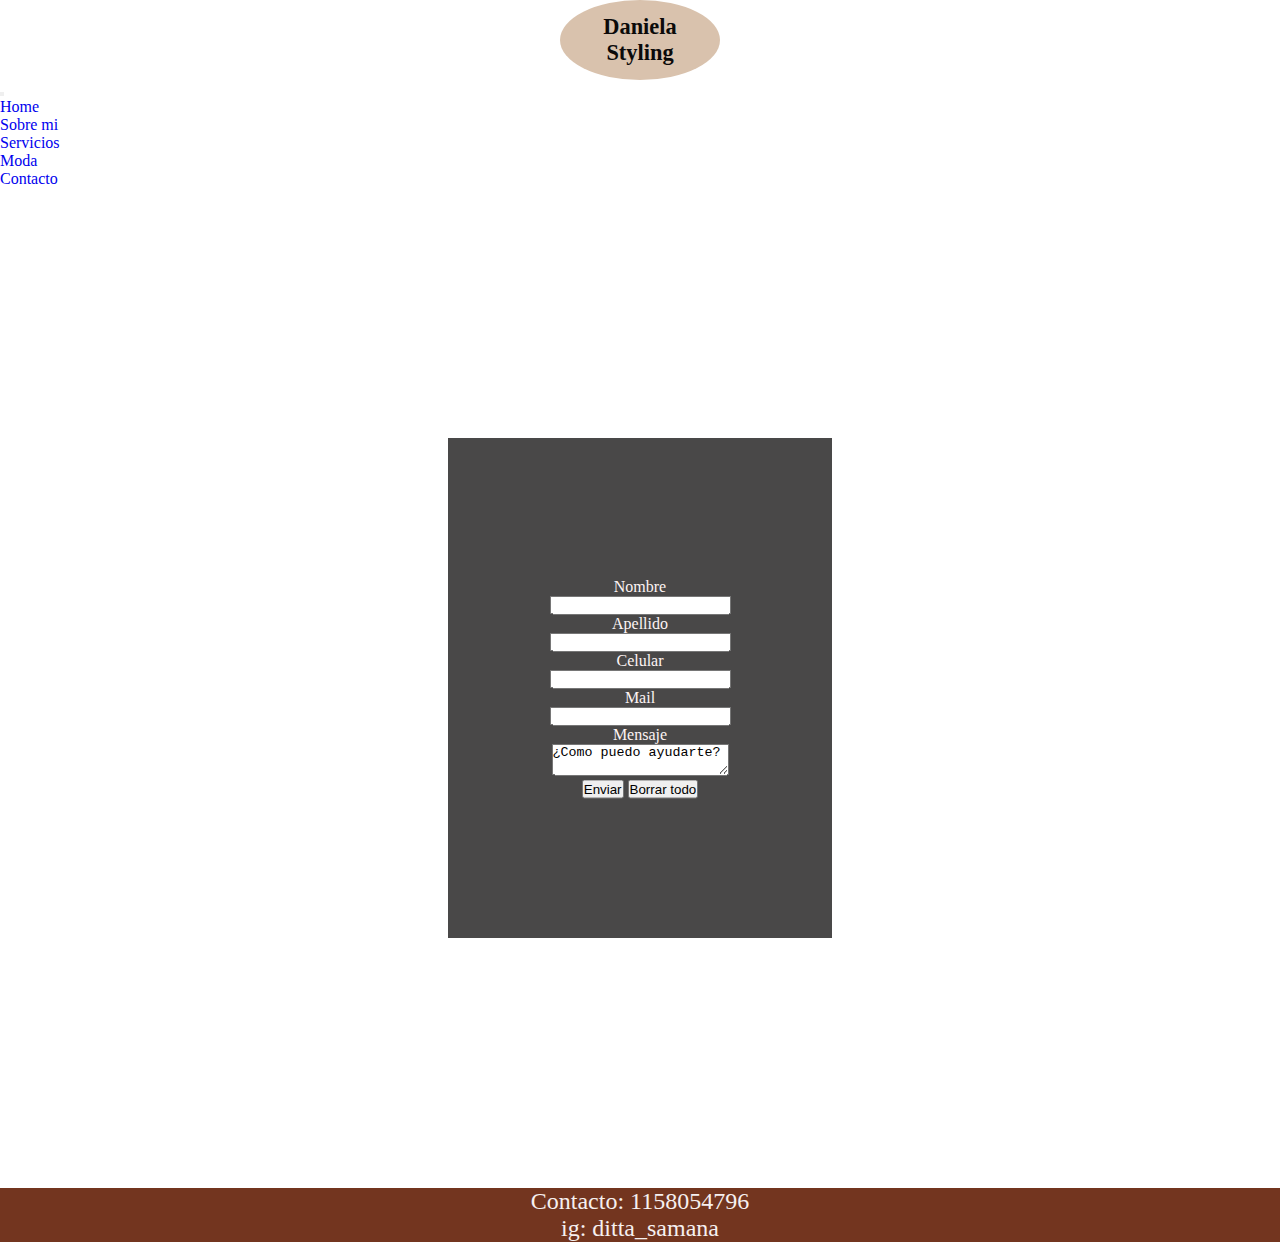
==== pages/contacto.html @ 6ca97328 "maquetacion con bootstrap" ====
<!DOCTYPE html>
<html lang="es">
<head>
    <meta charset="UTF-8">
    <meta http-equiv="X-UA-Compatible" content="IE=edge">
    <meta name="viewport" content="width=device-width, initial-scale=1.0">
    <!-- CSS only -->
    <link href="https://cdn.jsdelivr.net/npm/bootstrap@5.2.0/dist/css/bootstrap.min.css" rel="stylesheet" integrity="sha384-gH2yIJqKdNHPEq0n4Mqa/HGKIhSkIHeL5AyhkYV8i59U5AR6csBvApHHNl/vI1Bx" crossorigin="anonymous">
    <!-- likeo css -->
    <link rel="stylesheet" href="../css/style.css">
    <title>Contacto</title>
</head>
<body>
    <header>
      <nav class="navbar navbar-expand-lg bg-light encabezado">
        <div class="container-fluid d-lg-flex flex-lg-column">
          <div class="circulo">  
            <a class="navbar-brand logo" href="../index.html">Daniela Styling</a>
          </div>
          <button class="navbar-toggler" type="button" data-bs-toggle="collapse" data-bs-target="#navbarSupportedContent" aria-controls="navbarSupportedContent" aria-expanded="false" aria-label="Toggle navigation">
            <span class="navbar-toggler-icon"></span>
          </button>
          <div class="collapse navbar-collapse" id="navbarSupportedContent">
            <ul class="navbar-nav me-auto mb-2 mb-lg-0">
              <li class="nav-item">
                <a class="nav-link active" aria-current="page" href="../index.html">Home</a>
              </li>
              <li class="nav-item">
                <a class="nav-link" href="../pages/sobremi.html">Sobre mi</a>
              </li>
              <li class="nav-item">
                <a class="nav-link" href="../pages/servicios.html">Servicios</a>
              </li>
              <li class="nav-item">
                <a class="nav-link" href="../pages/moda.html">Moda</a>
              </li>
              <li class="nav-item">
                <a class="nav-link" href="../pages/contacto.html">Contacto</a>
              </li>
            </ul>  
          </div>
        </div>
      </nav>
    </header>
    <main class="seccionContacto">
        <section class="contactoBox">
             <form class="formulario">
                <label for="nombre">Nombre</label>
                <br>
                <input type="text" name="nombre">
                <br>
                <label for="apellido">Apellido</label>
                <br>
                <input type="text" name="apellido">
                <br>
                <label for="celular">Celular</label>
                <br>
                <input type="number" name="celular">
                <br>
                <label for="mail">Mail</label>
                <br>
                <input type="email" name="mail">
                <br>
                <label for="mensaje">Mensaje</label>
                <br>
                <textarea name="mensaje">¿Como puedo ayudarte?</textarea>
                <br>
                <input type="submit" value="Enviar">
                <input type="reset" value="Borrar todo">
             </form>
        </section>
    </main>
    <footer class="container-fluid">
        <div class="row">
          <p class="col celular">Contacto: 1158054796</p>
          <p class="col instagram">ig: ditta_samana</p>
        </div>  
      </footer>
    <!-- JavaScript Bundle with Popper -->
<script src="https://cdn.jsdelivr.net/npm/bootstrap@5.2.0/dist/js/bootstrap.bundle.min.js" integrity="sha384-A3rJD856KowSb7dwlZdYEkO39Gagi7vIsF0jrRAoQmDKKtQBHUuLZ9AsSv4jD4Xa" crossorigin="anonymous"></script>
</body>
</html>
---- css/style.css ----
@import url('https://fonts.googleapis.com/css2? familia= Ibarra+Real+Nova:ital,peso@0,400;0,700;1,500;1,700 &family= Playfair+Display & display=swap');

*{
    margin: 0;
    padding: 0;
    box-sizing: border-box;
    list-style: none;
    text-decoration: none;

}

body{
    font-family: 'Ibarra Real Nova', serif;
}

.circulo{
    width: 10rem !important;
	height: 5rem !important;
	border-radius: 50% !important;
	background: #D9C2AD !important;
	display: flex !important;
	justify-content: center !important;
	align-items: center !important;
	text-align: center !important;
    margin:0px auto !important;
    padding:3% !important;
}

.logo{
	color: #0b0a0a !important;
	font-size: 1.4rem !important;
	font-weight: bold !important;
    display: flex;
    margin:3% auto !important;
}
/* .encabezado{
    position: fixed;
    width: 100%;
    z-index: 999;
} */

.intro{
    background-color: #8C796D;
    width: 100% !important;
}

.carouselBorde{
    padding-top: 30px !important;
}

/* .foto-home{
    border: 5px solid #f9f2f2 !important;

} */

.mainModa{
    background-color: rgb(151, 141, 141);
}



.titulos{
    display: flex !important;
    justify-content: center !important;
    color: #73351F;
    font-size: 3em;
}

footer{
    color: #f6f0f0;
    background-color: #73351F;
    font-size: x-large;
}
.celular{
    display: flex;
    justify-content: center;
}

.instagram{
    display: flex;
    justify-content: center;
}

.seccionContacto{
    background-image: url("../img/torreeiffel.jpg");
    background-position: center;
    background-size: cover;
    height: 1000px;
}

.contactoBox{
    display: inline-block;
    width: 30%;
    height: 50%;
    background-color: #141313c6;
    text-align: center;
    position: relative;
    top: 50%;
    left: 50%;
    transform: translate(-50%, -50%);
    
}

.formulario{
    font-size: 1em;
    color: #fdf4f4;
    text-align: center;
    position: relative;
    top: 50%;
    left: 50%;
    transform: translate(-50%, -50%);
}

.servicios{
    background-color: #232426;
}

.card{
    background-color: rgba(244, 236, 236, 0.796);
}

.tarjeta{
    display: flex;
    justify-content: center;
}

.introduccion{
    display: flex;
    align-content: center;
}

.intro2{
    background-image: url(../img/imagenfondo-home.jpg);
    background-position: center;
    background-size: cover;
    height: 1000px;
}

.imgHome{
    box-shadow: 0 4px 8px 0 rgba(0, 0, 0, 0.664), 0 6px 20px 0 rgba(0, 0, 0, 0.511);
}



/* .imgHome:hover{
    transform: scale(1.1);
} */

.tituloSobreMi{
    color: #f6f0f0c7;
    font-size: 3em;
}

.textoSobreMi{
    font-size: 1.5em;
    color: #f6f0f0c7;
}

.fondoCardSobreMi{
    background-color: #474141;
}

.dani-sobremi{
    width: 30em;
}

.dani-sobremi:hover{
    transform: scale(0.8);
}

.card-body{
    height: 10em;
}

.tarjeta-frase{
    font-size: 2em;
}

.imgModa{
    margin: 0 auto;
}

.mainModa{
    height: 2650px;
}
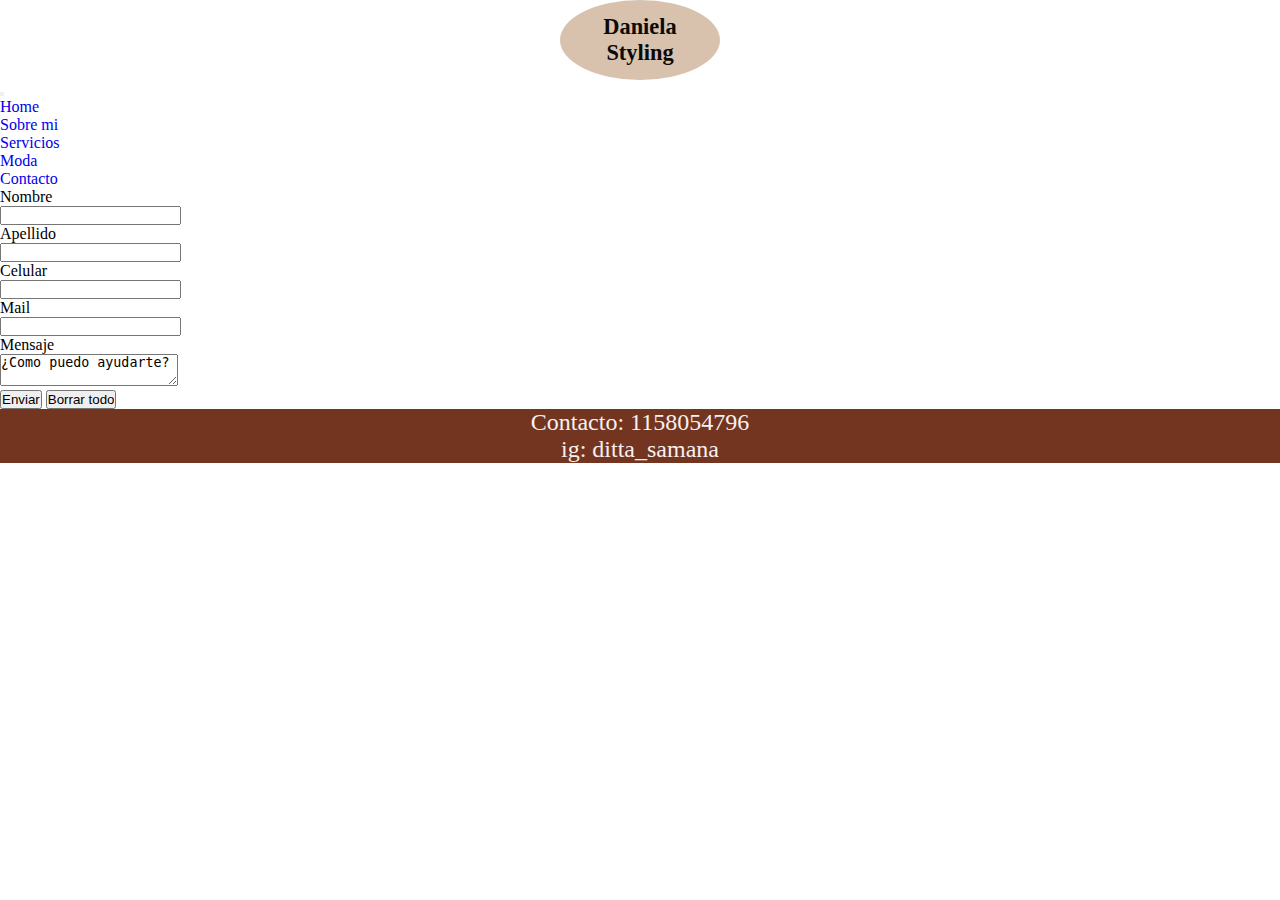
==== commit 79625d62: "agrego sass2 y seo" ====
--- a/pages/contacto.html
+++ b/pages/contacto.html
@@ -7,7 +7,9 @@
     <!-- CSS only -->
     <link href="https://cdn.jsdelivr.net/npm/bootstrap@5.2.0/dist/css/bootstrap.min.css" rel="stylesheet" integrity="sha384-gH2yIJqKdNHPEq0n4Mqa/HGKIhSkIHeL5AyhkYV8i59U5AR6csBvApHHNl/vI1Bx" crossorigin="anonymous">
     <!-- likeo css -->
-    <link rel="stylesheet" href="../css/style.css">
+    <link rel="stylesheet" href="../styles/style.css">
+    <meta name="description" content="Podes enviarme un mensaje si tenes alguna duda o pregunta a traves de este formulario">
+    <meta name="Keywords" content="CONTACTO, MENSAJE, COMUNICACION">
     <title>Contacto</title>
 </head>
 <body>
@@ -26,16 +28,16 @@
                 <a class="nav-link active" aria-current="page" href="../index.html">Home</a>
               </li>
               <li class="nav-item">
-                <a class="nav-link" href="../pages/sobremi.html">Sobre mi</a>
+                <a class="nav-link item" href="../pages/sobremi.html">Sobre mi</a>
               </li>
               <li class="nav-item">
-                <a class="nav-link" href="../pages/servicios.html">Servicios</a>
+                <a class="nav-link item" href="../pages/servicios.html">Servicios</a>
               </li>
               <li class="nav-item">
-                <a class="nav-link" href="../pages/moda.html">Moda</a>
+                <a class="nav-link item" href="../pages/moda.html">Moda</a>
               </li>
               <li class="nav-item">
-                <a class="nav-link" href="../pages/contacto.html">Contacto</a>
+                <a class="nav-link item" href="../pages/contacto.html">Contacto</a>
               </li>
             </ul>  
           </div>
@@ -71,11 +73,11 @@
         </section>
     </main>
     <footer class="container-fluid">
-        <div class="row">
-          <p class="col celular">Contacto: 1158054796</p>
-          <p class="col instagram">ig: ditta_samana</p>
-        </div>  
-      </footer>
+      <div class="row">
+        <p class="col celular mt-5 mb-5">Contacto: 1158054796</p>
+        <p class="col instagram mt-5 mb-5">ig: ditta_samana</p>
+      </div>  
+    </footer>
     <!-- JavaScript Bundle with Popper -->
 <script src="https://cdn.jsdelivr.net/npm/bootstrap@5.2.0/dist/js/bootstrap.bundle.min.js" integrity="sha384-A3rJD856KowSb7dwlZdYEkO39Gagi7vIsF0jrRAoQmDKKtQBHUuLZ9AsSv4jD4Xa" crossorigin="anonymous"></script>
 </body>
--- a/styles/style.css
+++ b/styles/style.css
@@ -0,0 +1,87 @@
+@import url("https://fonts.googleapis.com/css2? familia= Ibarra+Real+Nova:ital,peso@0,400;0,700;1,500;1,700 &family= Playfair+Display & display=swap");
+header .circulo {
+  width: 10rem;
+  height: 5rem;
+  border-radius: 50%;
+  background-color: #D9C2AD !important;
+  display: flex;
+  justify-content: center;
+  align-items: center;
+  text-align: center;
+  margin: 0px auto;
+  padding: 3%;
+}
+header .circulo .logo {
+  color: #0b0a0a;
+  font-size: 1.4rem;
+  font-weight: bold;
+  display: flex;
+  margin: 3% auto;
+}
+header .item:hover {
+  color: #0b0a0a;
+  transform: scale(1.1);
+}
+
+.intro {
+  background-color: #8C796D;
+  width: 100% !important;
+}
+.intro .carouselBorde {
+  padding-top: 30px !important;
+}
+.intro .carouselBorde .imgHome {
+  box-shadow: 0 4px 8px 0 rgba(0, 0, 0, 0.664), 0 6px 20px 0 rgba(0, 0, 0, 0.511);
+}
+
+.intro2 {
+  background-image: url(../img/imagenfondo-home.jpg);
+  background-position: center;
+  background-size: cover;
+  height: 1000px;
+}
+
+.biografia {
+  background-color: #474141;
+}
+
+.divUno {
+  background-color: #232426;
+}
+
+.divDos {
+  background-color: #8C796D;
+}
+
+footer {
+  color: #f6f0f0;
+  background-color: #73351F;
+  font-size: x-large;
+}
+footer .celular {
+  display: flex;
+  justify-content: center;
+}
+footer .instagram {
+  display: flex;
+  justify-content: center;
+}
+
+.divUno, .divDos {
+  color: #f6f0f0;
+  font-size: 20px;
+  text-align: center;
+  border-style: solid;
+}
+
+* {
+  margin: 0;
+  padding: 0;
+  box-sizing: border-box;
+  list-style: none;
+  text-decoration: none;
+}
+
+body {
+  font-family: "Ibarra Real Nova", serif;
+}/*# sourceMappingURL=style.css.map */